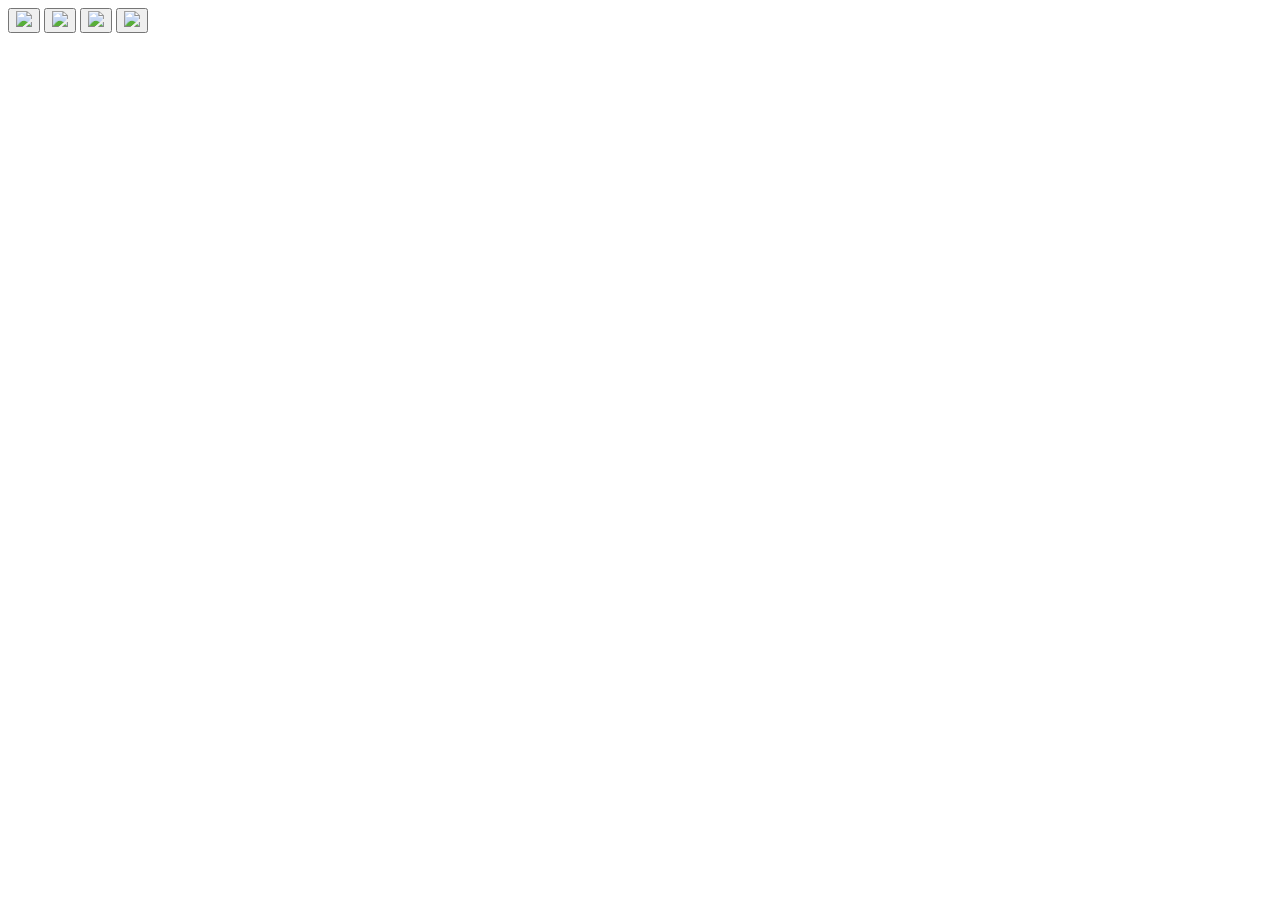
==== janlasota-rps-game.html @ 9b53fa40 "working rps game" ====
<!DOCTYPE html>
<html>
<head>
  <link rel = "stylesheet" type = "text/css"href = "styles.css"/>
</head>
<body>
<div id='container'>
<div class='popupText'>
<div id='resultDiv'></div>
<div id='winnerDiv'></div>
<div id='currentScoreDiv'></div>
</div>
<button id="playAgainBtn"><img src="http://pinnalla.trafi.fi/game/img/button-play-again.png"></button>
<button id="rockBtn"><img src="https://i.gyazo.com/33b842535271237f963e5bce32ee8921.png"></button>
<button id="paperBtn"><img src="https://i.gyazo.com/8a97fa8fd0e104588c13b2957d08ca83.png"></button>
<button id="scissorsBtn"><img src="https://i.gyazo.com/ec83f6270084f74b5c91eccc7551a7a3.png"></button>
</div>
<script type="text/javascript">
  var playerPoints = 0;
  var computerPoints = 0;
  var gameRound = 0;

  function computerPlay(){
    var choices = ['rock', 'paper', 'scissors'];
    var rand = choices[Math.floor(Math.random() * choices.length)];
    return rand;
  }
  function playRound(playerSelection, computerSelection){
    /* Winning Scenarios*/
    if (playerSelection.toLowerCase() == 'rock' &&
        computerSelection.toLowerCase() == 'scissors'){
      playerPoints++;
      return 'You Win! Rock beats Scissors';
    }
    else if (playerSelection.toLowerCase() == 'paper' &&
        computerSelection.toLowerCase() == 'rock') {
      playerPoints++;
      return 'You Win! Paper beats Rock';
    }
    else if (playerSelection.toLowerCase() == 'scissors' &&
        computerSelection.toLowerCase() == 'paper'){
      playerPoints++;
      return 'You Win! Scissors beats Paper';
    }
    /* Losing Scenarios*/
    else if (playerSelection.toLowerCase() == 'rock' &&
        computerSelection.toLowerCase() == 'paper'){
      computerPoints++;
      return 'You Lose! Paper beats Rock';
    }
    else if (playerSelection.toLowerCase() == 'paper' &&
        computerSelection.toLowerCase() == 'scissors'){
      computerPoints++;
      return 'You Lose! Scissors beats Paper';
    }
    else if (playerSelection.toLowerCase() == 'scissors' &&
        computerSelection.toLowerCase() == 'rock'){
      computerPoints++;
      return 'You Lose! Rock beats Scissors';
    }
    /* Tie Scenario*/
    else if (playerSelection.toLowerCase() == computerSelection.toLowerCase()){
      return 'Draw!';
    }
  }

  function currentScore(){
    if(gameRound < 5){
      return "Player rounds won: " + playerPoints + " | Computer rounds won: " + computerPoints;
    }
    gameRound++;
  }

  function winnerResult(){
    if (playerPoints > computerPoints){
      return "You Win " + playerPoints + " to " + computerPoints;
    }
    else if(computerPoints > playerPoints){
      return "You Lose " + computerPoints + " to " + playerPoints;
    }
    else if(computerPoints = playerPoints || computerPoints == 0 &&
      playerPoints == 0){
        return "Draw in score...PLAY AGAIN!";
      }
    }

  var rockBtn = document.querySelector('#rockBtn');
  rockBtn.addEventListener('click', function (e) {
    if(gameRound < 5){
      var computerSelection = computerPlay();
      document.getElementById('resultDiv').innerHTML =
      playRound('rock', computerSelection);
      document.getElementById('currentScoreDiv').innerHTML = currentScore();
      gameRound++;
    }
    else{
      document.getElementById('resultDiv').innerHTML = '';
      document.getElementById('currentScoreDiv').innerHTML = '';
      document.getElementById('winnerDiv').innerHTML =
      winnerResult();
    }
    console.log(playerPoints);
    console.log(computerPoints);
    console.log(computerSelection);
  });

  var paperBtn = document.querySelector('#paperBtn');
  paperBtn.addEventListener('click', function (e) {
    if(gameRound < 5){
      var computerSelection = computerPlay();
      document.getElementById('resultDiv').innerHTML =
      playRound('paper', computerSelection);
      document.getElementById('currentScoreDiv').innerHTML = currentScore();
      gameRound++;
    }
    else{
      document.getElementById('resultDiv').innerHTML = '';
      document.getElementById('currentScoreDiv').innerHTML = '';
      document.getElementById('winnerDiv').innerHTML =
      winnerResult();
    }
    console.log(playerPoints);
    console.log(computerPoints);
    console.log(computerSelection);
  });

  var scissorsBtn = document.querySelector('#scissorsBtn');
  scissorsBtn.addEventListener('click', function (e) {
    if(gameRound < 5){
      var computerSelection = computerPlay();
      document.getElementById('resultDiv').innerHTML =
      playRound('scissors', computerSelection);
      document.getElementById('currentScoreDiv').innerHTML = currentScore();
      gameRound++;
    }
    else{
      document.getElementById('resultDiv').innerHTML = '';
      document.getElementById('currentScoreDiv').innerHTML = '';
      document.getElementById('winnerDiv').innerHTML =
      winnerResult();
    }
    console.log(playerPoints);
    console.log(computerPoints);
    console.log(computerSelection);
  });

  var playAgainBtn = document.querySelector('#playAgainBtn');
  playAgainBtn.addEventListener('click', function (e) {
    document.location.reload(true);
  });

</script>
</body>
</html>
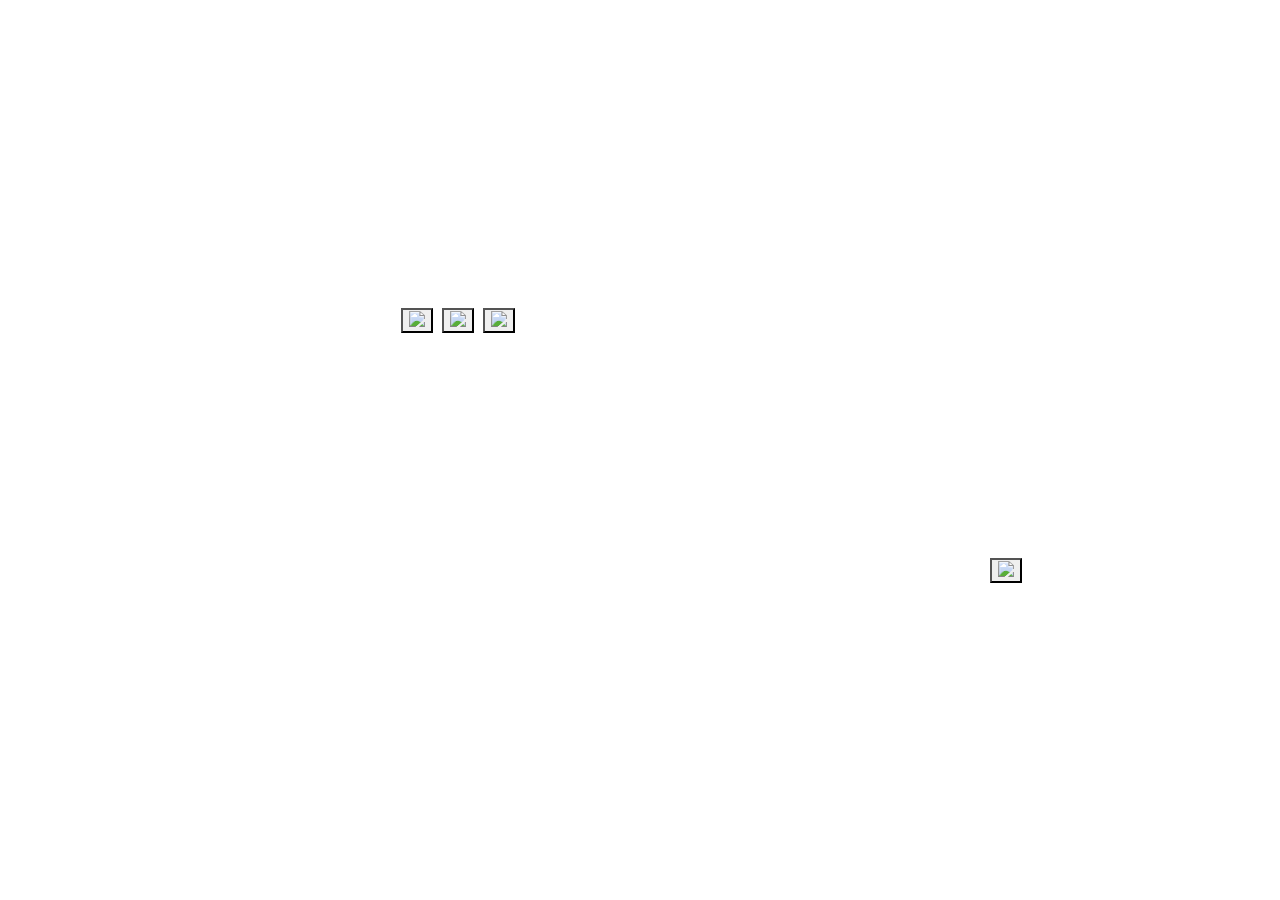
==== commit fffa053e: "updated title" ====
--- a/janlasota-rps-game.html
+++ b/janlasota-rps-game.html
@@ -1,154 +1,21 @@
 <!DOCTYPE html>
 <html>
-<head>
-  <link rel = "stylesheet" type = "text/css"href = "styles.css"/>
-</head>
-<body>
-<div id='container'>
-<div class='popupText'>
-<div id='resultDiv'></div>
-<div id='winnerDiv'></div>
-<div id='currentScoreDiv'></div>
-</div>
-<button id="playAgainBtn"><img src="http://pinnalla.trafi.fi/game/img/button-play-again.png"></button>
-<button id="rockBtn"><img src="https://i.gyazo.com/33b842535271237f963e5bce32ee8921.png"></button>
-<button id="paperBtn"><img src="https://i.gyazo.com/8a97fa8fd0e104588c13b2957d08ca83.png"></button>
-<button id="scissorsBtn"><img src="https://i.gyazo.com/ec83f6270084f74b5c91eccc7551a7a3.png"></button>
-</div>
-<script type="text/javascript">
-  var playerPoints = 0;
-  var computerPoints = 0;
-  var gameRound = 0;
-
-  function computerPlay(){
-    var choices = ['rock', 'paper', 'scissors'];
-    var rand = choices[Math.floor(Math.random() * choices.length)];
-    return rand;
-  }
-  function playRound(playerSelection, computerSelection){
-    /* Winning Scenarios*/
-    if (playerSelection.toLowerCase() == 'rock' &&
-        computerSelection.toLowerCase() == 'scissors'){
-      playerPoints++;
-      return 'You Win! Rock beats Scissors';
-    }
-    else if (playerSelection.toLowerCase() == 'paper' &&
-        computerSelection.toLowerCase() == 'rock') {
-      playerPoints++;
-      return 'You Win! Paper beats Rock';
-    }
-    else if (playerSelection.toLowerCase() == 'scissors' &&
-        computerSelection.toLowerCase() == 'paper'){
-      playerPoints++;
-      return 'You Win! Scissors beats Paper';
-    }
-    /* Losing Scenarios*/
-    else if (playerSelection.toLowerCase() == 'rock' &&
-        computerSelection.toLowerCase() == 'paper'){
-      computerPoints++;
-      return 'You Lose! Paper beats Rock';
-    }
-    else if (playerSelection.toLowerCase() == 'paper' &&
-        computerSelection.toLowerCase() == 'scissors'){
-      computerPoints++;
-      return 'You Lose! Scissors beats Paper';
-    }
-    else if (playerSelection.toLowerCase() == 'scissors' &&
-        computerSelection.toLowerCase() == 'rock'){
-      computerPoints++;
-      return 'You Lose! Rock beats Scissors';
-    }
-    /* Tie Scenario*/
-    else if (playerSelection.toLowerCase() == computerSelection.toLowerCase()){
-      return 'Draw!';
-    }
-  }
-
-  function currentScore(){
-    if(gameRound < 5){
-      return "Player rounds won: " + playerPoints + " | Computer rounds won: " + computerPoints;
-    }
-    gameRound++;
-  }
-
-  function winnerResult(){
-    if (playerPoints > computerPoints){
-      return "You Win " + playerPoints + " to " + computerPoints;
-    }
-    else if(computerPoints > playerPoints){
-      return "You Lose " + computerPoints + " to " + playerPoints;
-    }
-    else if(computerPoints = playerPoints || computerPoints == 0 &&
-      playerPoints == 0){
-        return "Draw in score...PLAY AGAIN!";
-      }
-    }
-
-  var rockBtn = document.querySelector('#rockBtn');
-  rockBtn.addEventListener('click', function (e) {
-    if(gameRound < 5){
-      var computerSelection = computerPlay();
-      document.getElementById('resultDiv').innerHTML =
-      playRound('rock', computerSelection);
-      document.getElementById('currentScoreDiv').innerHTML = currentScore();
-      gameRound++;
-    }
-    else{
-      document.getElementById('resultDiv').innerHTML = '';
-      document.getElementById('currentScoreDiv').innerHTML = '';
-      document.getElementById('winnerDiv').innerHTML =
-      winnerResult();
-    }
-    console.log(playerPoints);
-    console.log(computerPoints);
-    console.log(computerSelection);
-  });
-
-  var paperBtn = document.querySelector('#paperBtn');
-  paperBtn.addEventListener('click', function (e) {
-    if(gameRound < 5){
-      var computerSelection = computerPlay();
-      document.getElementById('resultDiv').innerHTML =
-      playRound('paper', computerSelection);
-      document.getElementById('currentScoreDiv').innerHTML = currentScore();
-      gameRound++;
-    }
-    else{
-      document.getElementById('resultDiv').innerHTML = '';
-      document.getElementById('currentScoreDiv').innerHTML = '';
-      document.getElementById('winnerDiv').innerHTML =
-      winnerResult();
-    }
-    console.log(playerPoints);
-    console.log(computerPoints);
-    console.log(computerSelection);
-  });
-
-  var scissorsBtn = document.querySelector('#scissorsBtn');
-  scissorsBtn.addEventListener('click', function (e) {
-    if(gameRound < 5){
-      var computerSelection = computerPlay();
-      document.getElementById('resultDiv').innerHTML =
-      playRound('scissors', computerSelection);
-      document.getElementById('currentScoreDiv').innerHTML = currentScore();
-      gameRound++;
-    }
-    else{
-      document.getElementById('resultDiv').innerHTML = '';
-      document.getElementById('currentScoreDiv').innerHTML = '';
-      document.getElementById('winnerDiv').innerHTML =
-      winnerResult();
-    }
-    console.log(playerPoints);
-    console.log(computerPoints);
-    console.log(computerSelection);
-  });
-
-  var playAgainBtn = document.querySelector('#playAgainBtn');
-  playAgainBtn.addEventListener('click', function (e) {
-    document.location.reload(true);
-  });
-
-</script>
-</body>
+  <head>
+    <link rel = "stylesheet" type = "text/css"href = "styles.css"/>
+    <title>Rock, Paper, Scissors</title>
+  </head>
+  <body>
+    <div id='container'>
+      <div class='popupText'>
+        <div id='resultDiv'></div>
+        <div id='winnerDiv'></div>
+        <div id='currentScoreDiv'></div>
+      </div>
+      <button id="playAgainBtn"><img src="http://pinnalla.trafi.fi/game/img/button-play-again.png"></button>
+      <button id="rockBtn"><img src="https://i.gyazo.com/33b842535271237f963e5bce32ee8921.png"></button>
+      <button id="paperBtn"><img src="https://i.gyazo.com/8a97fa8fd0e104588c13b2957d08ca83.png"></button>
+      <button id="scissorsBtn"><img src="https://i.gyazo.com/ec83f6270084f74b5c91eccc7551a7a3.png"></button>
+    </div>
+    <script type="text/javascript" src="functions.js"></script>
+  </body>
 </html>
--- a/styles.css
+++ b/styles.css
@@ -0,0 +1,68 @@
+body {
+  background-image: url("https://i.pinimg.com/originals/fe/02/3b/fe023b93d6c0b95079b7704af192467b.jpg");
+}
+
+#container {
+  text-align: center;
+  margin: auto auto;
+}
+
+#playAgainBtn {
+  position: relative;
+  border-color: black;
+  outline-color: black;
+  top: 550px;
+  left: 425px;
+}
+
+#rockBtn {
+  position: relative;
+  border-color: black;
+  outline-color: red;
+  top: 300px;
+  right: 200px;
+  margin-right: 5px;
+}
+
+#paperBtn {
+  position: relative;
+  border-color: black;
+  outline-color: teal;
+  top: 300px;
+  right: 200px;
+  margin-right: 5px;
+}
+
+#scissorsBtn {
+  position: relative;
+  border-color: black;
+  outline-color: yellow;
+  top: 300px;
+  right: 200px;
+}
+
+.popupText {
+  font-family: Arial;
+  font-weight: bold;
+}
+
+#resultDiv {
+  position: absolute;
+  top: 120px;
+  left: 820px;
+  width: 300px;
+}
+
+#winnerDiv {
+  position: absolute;
+  top: 120px;
+  left: 820px;
+  width: 300px;
+}
+
+#currentScoreDiv {
+  position: absolute;
+  top: 150px;
+  left: 770px;
+  width: 400px;
+}
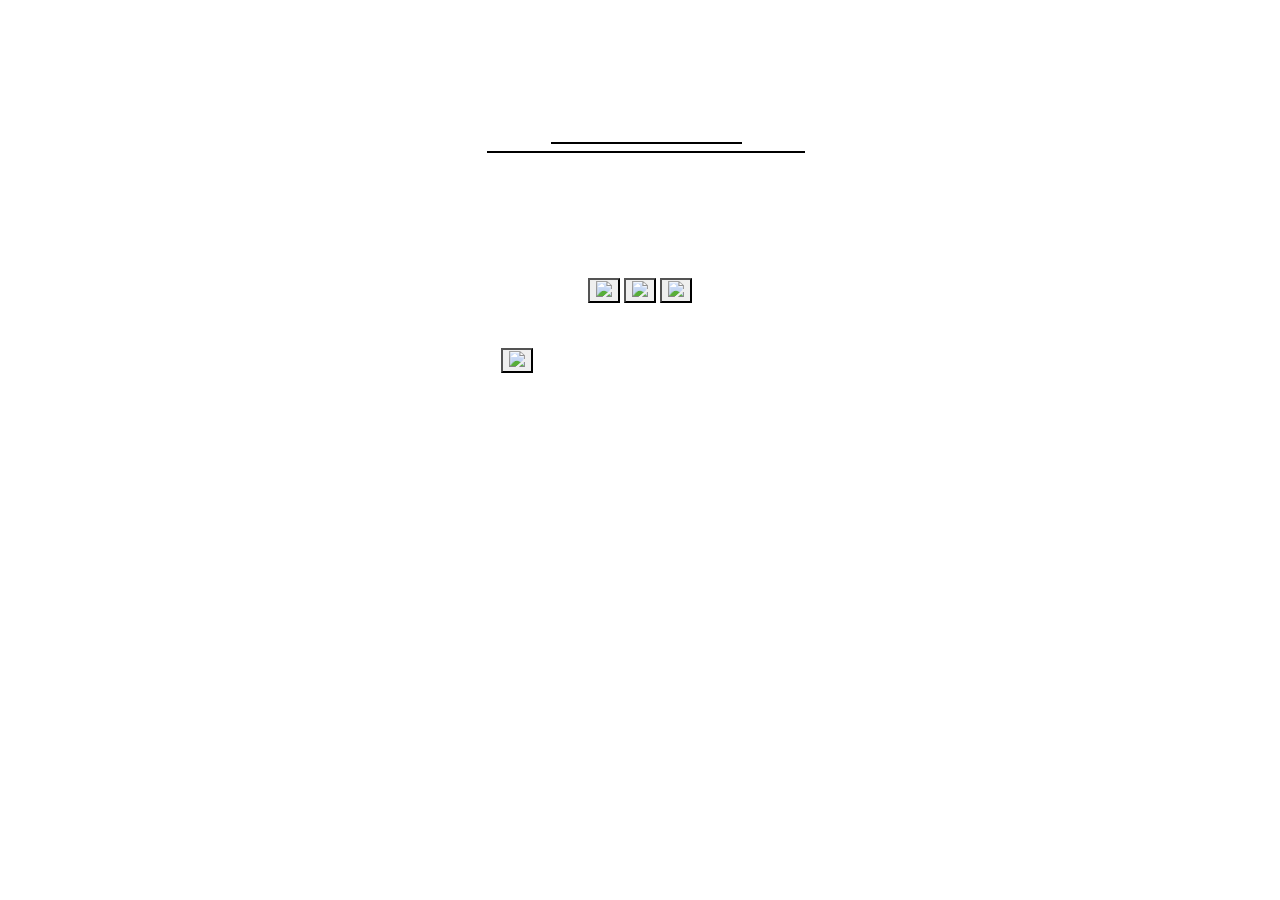
==== commit 381e23eb: "changed css" ====
--- a/janlasota-rps-game.html
+++ b/janlasota-rps-game.html
@@ -6,15 +6,13 @@
   </head>
   <body>
     <div id='container'>
-      <div class='popupText'>
-        <div id='resultDiv'></div>
-        <div id='winnerDiv'></div>
-        <div id='currentScoreDiv'></div>
-      </div>
-      <button id="playAgainBtn"><img src="http://pinnalla.trafi.fi/game/img/button-play-again.png"></button>
+      <div id='resultDiv'></div>
+      <div id='winnerDiv'></div>
+      <div id='currentScoreDiv'></div>
       <button id="rockBtn"><img src="https://i.gyazo.com/33b842535271237f963e5bce32ee8921.png"></button>
       <button id="paperBtn"><img src="https://i.gyazo.com/8a97fa8fd0e104588c13b2957d08ca83.png"></button>
       <button id="scissorsBtn"><img src="https://i.gyazo.com/ec83f6270084f74b5c91eccc7551a7a3.png"></button>
+      <button id="playAgainBtn"><img src="http://pinnalla.trafi.fi/game/img/button-play-again.png"></button>
     </div>
     <script type="text/javascript" src="functions.js"></script>
   </body>
--- a/styles.css
+++ b/styles.css
@@ -4,41 +4,52 @@
 
 #container {
   text-align: center;
-  margin: auto auto;
+  margin: 0 auto;
+  max-width: 100%;
 }
 
 #playAgainBtn {
   position: relative;
+  display: block;
   border-color: black;
   outline-color: black;
-  top: 550px;
-  left: 425px;
+  top: 35vh;
+}
+
+@media screen and (min-width: 575px){
+  #playAgainBtn {
+    left: 18%;
+  }
+}
+
+@media screen and (min-width: 852px){
+  #playAgainBtn {
+    left: 39%;
+  }
 }
 
 #rockBtn {
   position: relative;
+  display: inline-block;
   border-color: black;
   outline-color: red;
-  top: 300px;
-  right: 200px;
-  margin-right: 5px;
+  top: 30vh;
 }
 
 #paperBtn {
   position: relative;
+  display: inline-block;
   border-color: black;
   outline-color: teal;
-  top: 300px;
-  right: 200px;
-  margin-right: 5px;
+  top: 30vh;
 }
 
 #scissorsBtn {
   position: relative;
+  display: inline-block;
   border-color: black;
   outline-color: yellow;
-  top: 300px;
-  right: 200px;
+  top: 30vh;
 }
 
 .popupText {
@@ -47,22 +58,31 @@
 }
 
 #resultDiv {
-  position: absolute;
-  top: 120px;
-  left: 820px;
-  width: 300px;
+  position: relative;
+  top: 15vh;
+  left: 43%;
+  width: 15%;
+  outline: 1px solid black;
+  font-family: Arial;
+  font-weight: bold;
 }
 
 #winnerDiv {
-  position: absolute;
-  top: 120px;
-  left: 820px;
-  width: 300px;
+  position: relative;
+  top: 15vh;
+  left: 43%;
+  width: 15%;
+  outline: 1px solid black;
+  font-family: Arial;
+  font-weight: bold;
 }
 
 #currentScoreDiv {
-  position: absolute;
-  top: 150px;
-  left: 770px;
-  width: 400px;
+  position: relative;
+  top: 16vh;
+  left: 38%;
+  width: 25%;
+  outline: 1px solid black;
+  font-family: Arial;
+  font-weight: bold;
 }
